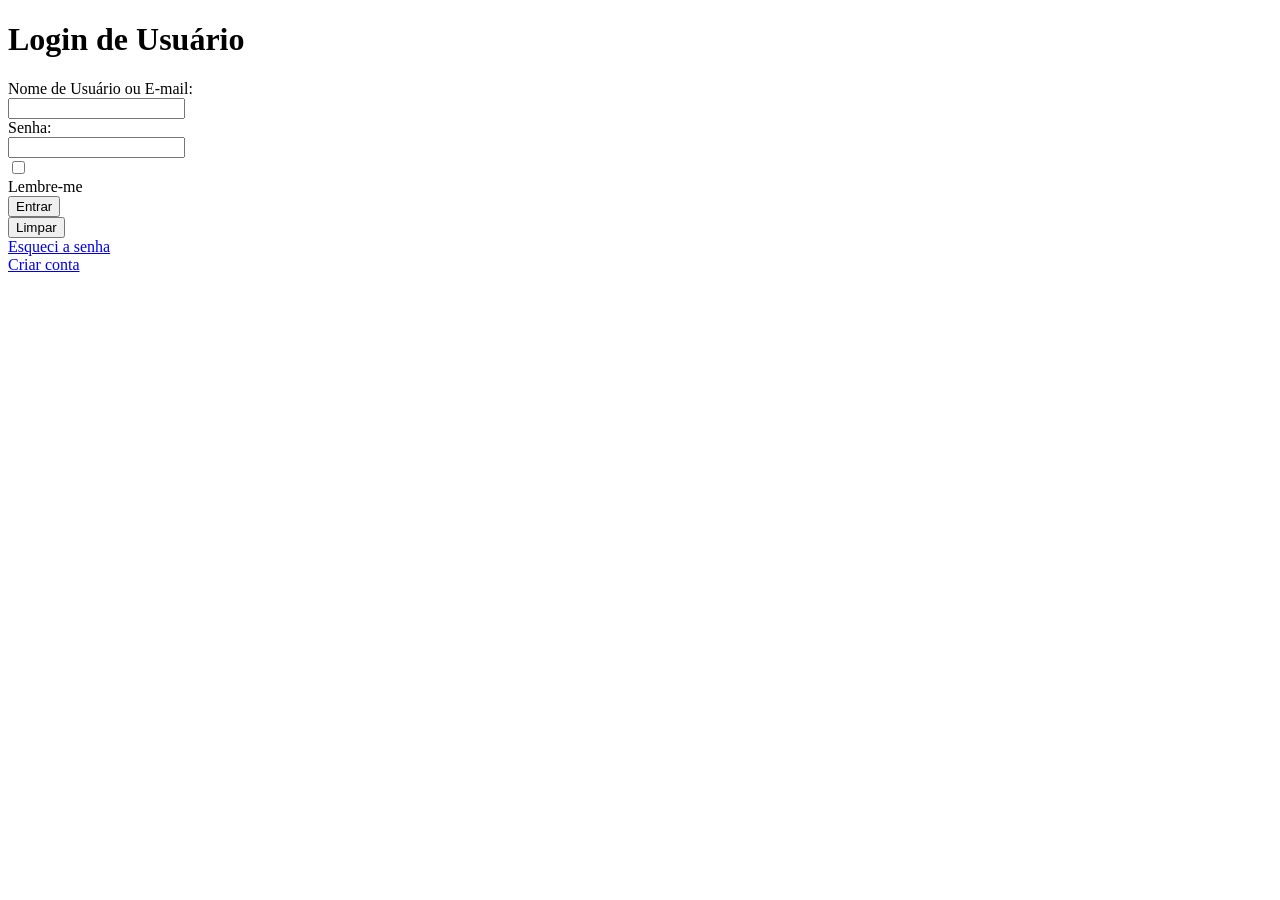
==== Ex21 HTML Criação de tela de login para o site/index.html @ f04f45d3 "Add files via upload" ====
<!DOCTYPE html>
<html lang="pt-br">

<head>
    <meta charset="UTF-8">
    <meta http-equiv="X-UA-Compatible" content="IE=edge">
    <meta name="viewport" content="width=device-width, initial-scale=1.0">
    <title>Ex21</title>
    <link rel="stylesheet" href="../Ex21.html criação de Tela de Login/style.css">
</head>

<body>
    <form action="">
        <div id="formulario">

            <div>
                <h1>Login de Usuário</h1>
            </div>

            <div>
                <label id="nome_email" for="form-nome">Nome de Usuário ou E-mail:</label>
                <br>
                <input type="text" name="username" id="username" required>
            </div>

            <div>
                <label id="senha" for="form-senha">Senha:</label>
                <br>
                <input type="number" name="password" id="password">
            </div>

            <div>
                <input type="checkbox" name="password" id="box-lembrar">
                <br>
                <label id="box-nome" for="lembrar">Lembre-me</label>
            </div>

            <div>
                <button id="botao-entrar" type="submit">Entrar</button>
            </div>

            <div>
                <button id="botao-limpar" type="submit">Limpar</button>
            </div>

            <div>
                <a id="esqueci-senha" href="#">Esqueci a senha</a>
            </div>

            <div>
                <a id="criar-conta" href="#">Criar conta</a>
            </div>
        </div>
    </form>
</body>

</html>
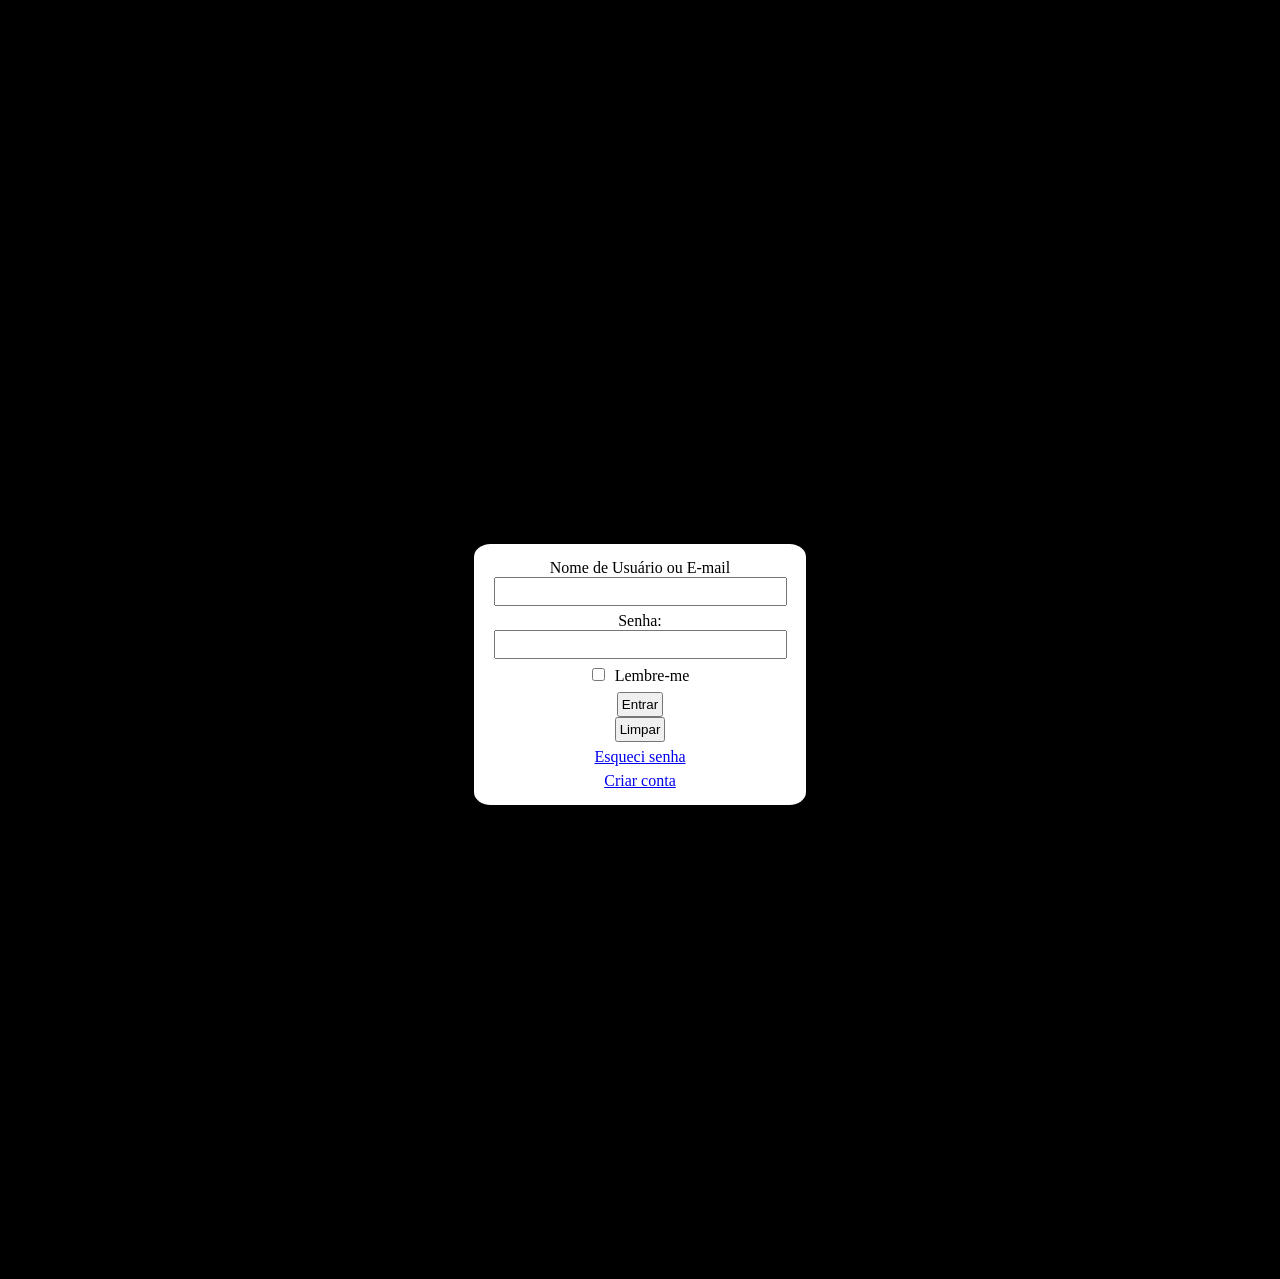
==== commit 3bb18f64: "index.html" ====
--- a/Ex21 HTML Criação de tela de login para o site/index.html
+++ b/Ex21 HTML Criação de tela de login para o site/index.html
@@ -5,53 +5,45 @@
     <meta charset="UTF-8">
     <meta http-equiv="X-UA-Compatible" content="IE=edge">
     <meta name="viewport" content="width=device-width, initial-scale=1.0">
-    <title>Ex21</title>
-    <link rel="stylesheet" href="../Ex21.html criação de Tela de Login/style.css">
+    <title>Ex21 Login</title>
+    <link rel="stylesheet" href="../Ex21 HTML Criação de tela de login para o site/style.css">
 </head>
 
 <body>
-    <form action="">
-        <div id="formulario">
-
-            <div>
-                <h1>Login de Usuário</h1>
+    <div class="login">
+        <h2>Login de Usuário</h2>
+    
+        <form action="#">
+            <div class="form-name">
+                <label for="username">Nome de Usuário ou E-mail</label>
+                <input type="text" id="username" name="username" required>
             </div>
 
-            <div>
-                <label id="nome_email" for="form-nome">Nome de Usuário ou E-mail:</label>
-                <br>
-                <input type="text" name="username" id="username" required>
+            <div class="form-senha">
+                <label for="password">Senha:</label>
+                <input type="text" id="password" name="password" required>
             </div>
 
-            <div>
-                <label id="senha" for="form-senha">Senha:</label>
-                <br>
-                <input type="number" name="password" id="password">
+            <div class="check-box-lembrar-senha">
+                <input type="checkbox" name="remember" id="remember">
+                <label for="remember">Lembre-me</label>
             </div>
 
-            <div>
-                <input type="checkbox" name="password" id="box-lembrar">
+            <div class="botao-entrar">
+                <button type="submit">Entrar</button>
                 <br>
-                <label id="box-nome" for="lembrar">Lembre-me</label>
+                <button type="reset">Limpar</button>
             </div>
 
-            <div>
-                <button id="botao-entrar" type="submit">Entrar</button>
+            <div class="botao-esqueceu-senha">
+                <a href="#">Esqueci senha</a>
             </div>
 
-            <div>
-                <button id="botao-limpar" type="submit">Limpar</button>
+            <div class="botao-criar-conta">
+                <a href="#">Criar conta</a>
             </div>
-
-            <div>
-                <a id="esqueci-senha" href="#">Esqueci a senha</a>
-            </div>
-
-            <div>
-                <a id="criar-conta" href="#">Criar conta</a>
-            </div>
-        </div>
-    </form>
+        </form>
+    </div>
 </body>
 
-</html>+</html>
--- a/Ex21 HTML Criação de tela de login para o site/style.css
+++ b/Ex21 HTML Criação de tela de login para o site/style.css
@@ -0,0 +1,60 @@
+*{  
+    padding: 1%;
+}
+
+body {
+    background-color: black;
+}
+
+form {
+    background-color: white;
+    text-align: center;
+    margin: 36%;
+    border-radius: 5%;
+}
+
+#nome_email {
+    padding: 0px 100px 0px 0px;
+}
+
+#username {
+    padding: 5px 60px 5px 60px;
+}
+
+#senha {
+    padding: 0px 240px 0px 0px;
+}
+
+#password {
+    padding: 5px 60px 5px 60px;
+}
+
+#box-lembrar {
+    margin: 0px 270px 0px 0px;
+}
+#box-nome {
+    margin: 0px 210px 0px 0px;
+}
+
+#botao-entrar {
+    background-color: green;
+    color: white;
+    padding: 5px 122px 5px 122px;
+}
+
+#botao-limpar {
+    background-color: red;
+    color: white;
+    padding: 5px 120px 5px 120px;
+}
+
+#esqueci-senha {
+    padding: 2px 180px 2px 0px;
+    text-decoration: none;
+}
+
+#criar-conta {
+    padding: 2px 210px 2px 0px;
+    text-decoration: none;
+}
+
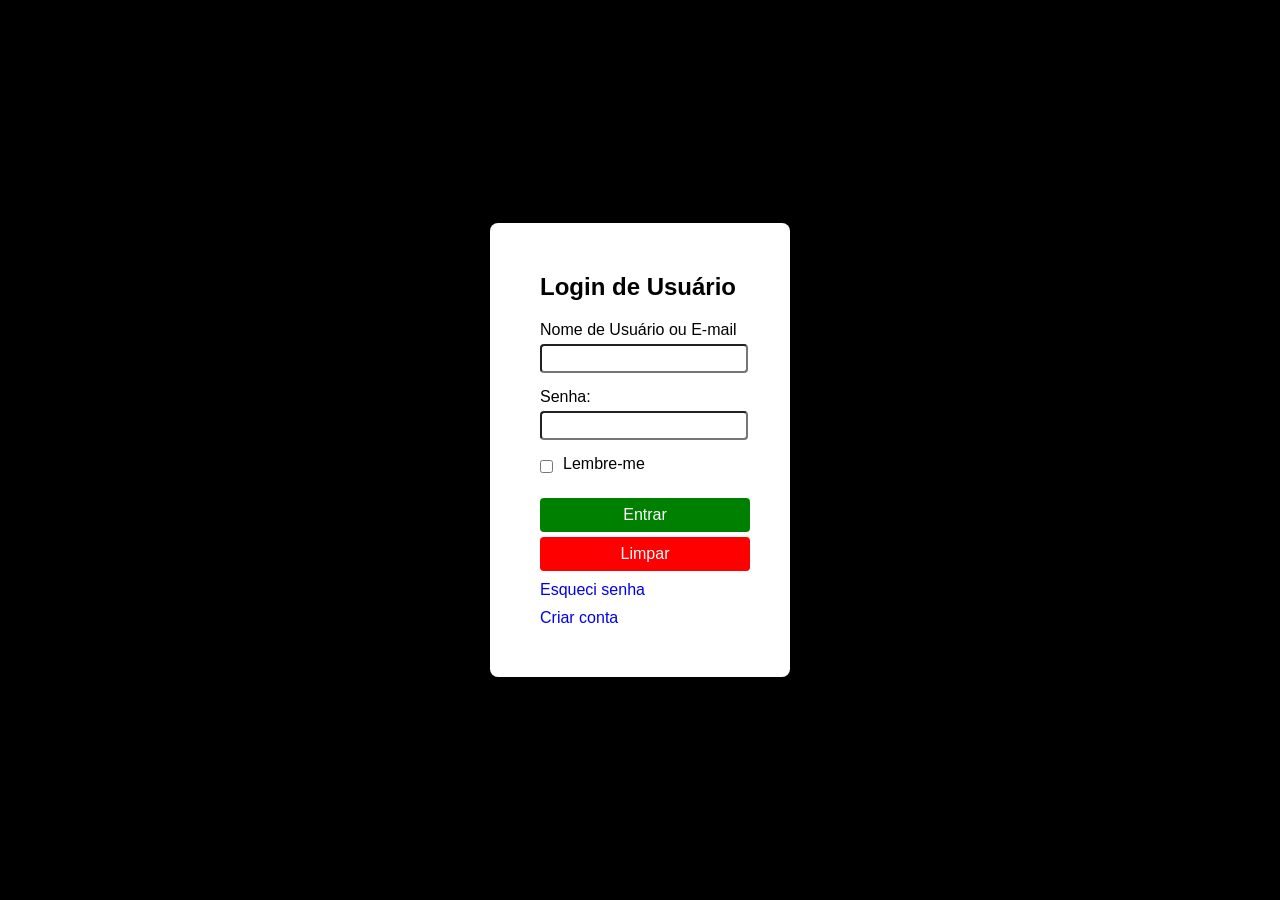
==== commit 2966d5ed: "Add files via upload" ====
--- a/Ex21 HTML Criação de tela de login para o site/index.html
+++ b/Ex21 HTML Criação de tela de login para o site/index.html
@@ -46,4 +46,4 @@
     </div>
 </body>
 
-</html>
+</html>
--- a/Ex21 HTML Criação de tela de login para o site/style.css
+++ b/Ex21 HTML Criação de tela de login para o site/style.css
@@ -1,60 +1,114 @@
-*{  
-    padding: 1%;
+* {
+    margin: 0%;
+    /* margem de toda a página */
+    padding: 0%;
+    /* espaçamento interno da página */
 }
 
 body {
+    margin: 0%;
+    /* margem do corpo da página */
+    padding: 0%;
+    /* espaçamento interno do corpo da página */
+    font-family: Arial, Helvetica, sans-serif;
+    /* tipo de letra do corpo da página */
     background-color: black;
+    /* cor de fundo do corpo da página */
+    display: flex;
+    /* exposição do corpo da página */
+    justify-content: center;
+    /* justificando a exposição no centro da página */
+    align-items: center;
+    /* alinhando todos os itens  */
+    height: 100vh;
+    /* altura adapatada da janela para 0 */
 }
 
-form {
+.login {
     background-color: white;
+    /* cor de fundo do corpo da página */
+    padding: 50px;
+    /* espaçamento interno da página */
+    border-radius: 8px;
+    /* arredondar as pontas da página */
+    width: 200px;
+    /* largura aumentada */
     text-align: center;
-    margin: 36%;
-    border-radius: 5%;
+    /* alinhando o texto para o centro */
 }
 
-#nome_email {
-    padding: 0px 100px 0px 0px;
+h2 {
+    margin-bottom: 20px;
+    /* aumenta a margem de baixo do titulo */
+    text-align: left;
+    /* alinha texto para a esquerda */
 }
 
-#username {
-    padding: 5px 60px 5px 60px;
+.form-name {
+    margin-bottom: 15px;
+    /* aumenta a margem de baixo do texto nome */
+    text-align: left;
+    /* alinha texto para a esquerda */
 }
 
-#senha {
-    padding: 0px 240px 0px 0px;
+.form-senha {
+    margin-bottom: 15px;
+    /* aumenta a margem de baixo do texto nome */
+    text-align: left;
+    /* alinha texto para a esquerda */
+
 }
 
-#password {
-    padding: 5px 60px 5px 60px;
+label {
+    display: block; /* deixa o bloco um embaixo do outro */
+    margin-bottom: 5px; /* margem debaixo aumentada */
 }
 
-#box-lembrar {
-    margin: 0px 270px 0px 0px;
-}
-#box-nome {
-    margin: 0px 210px 0px 0px;
+a{
+    display: block; /* Coloca as colunas  */
+    font-size: 0.9; /* altera o Tamanho da fonte */
+    text-decoration: none; /* tira a decoração do nome */
+    margin-top: 10px; /* altera o tamanho da margem superior */
+    text-align: left; /* centraliza o texto */
 }
 
-#botao-entrar {
-    background-color: green;
-    color: white;
-    padding: 5px 122px 5px 122px;
+a:hover{
+    text-decoration: underline; /* coloca sublinhado ao passar em uma palavra */
+    color: rgb(51, 255, 255); /* altera a cor ao passar o cursor em cima da palavra */
 }
 
-#botao-limpar {
-    background-color: red;
-    color: white;
-    padding: 5px 120px 5px 120px;
+button{
+    width: 105%; /* altera a largura */
+    padding: 8px; /* altera o espaçamento */
+    border-radius: 4px; /* arredonda as pontas */
+    border: none; /* tira as bordas */
+    background-color: green; /* altera a cor de fundo */
+    color: white; /* altera a cor da palavra */
+    font-size: 16px; /* altera o tamanho da fonte */
+    cursor: pointer; /* cursor vira um mão apontando */
 }
 
-#esqueci-senha {
-    padding: 2px 180px 2px 0px;
-    text-decoration: none;
+button[type="reset"]{
+    background-color: red; /* altera a cor de fundo */
+    margin-top: 5px; /* aumenta o tamanho da margem do topo */
 }
 
-#criar-conta {
-    padding: 2px 210px 2px 0px;
-    text-decoration: none;
+button:hover{
+    opacity: 0.9; /* diminui a opacidade ao passar o mouse por cima */
 }
 
+.check-box-lembrar-senha{
+    width: 100%; /* aumenta a largura da caixa de seleção */
+    text-align: left; /* alinha o texto para esquerda */
+    display: flex; /* deixa o espaçamento flexivel */
+    margin-bottom: 20px; /* aumenta a margem superior */
+    gap: 10px; /* separa os itens */
+}
+
+input[type="text"], [type="password"]{
+    width: 100%; /* aumenta a largura da caixa de seleção */
+    padding: 2px; /* altera o espaçamento */
+    border: 1px solid rgb(rgb(190, 190, 190), green, blue); /*  */
+    border-radius: 4px; /* arredonda as pontas */
+    font-size: 18px; /* tamanho da letra */
+}
